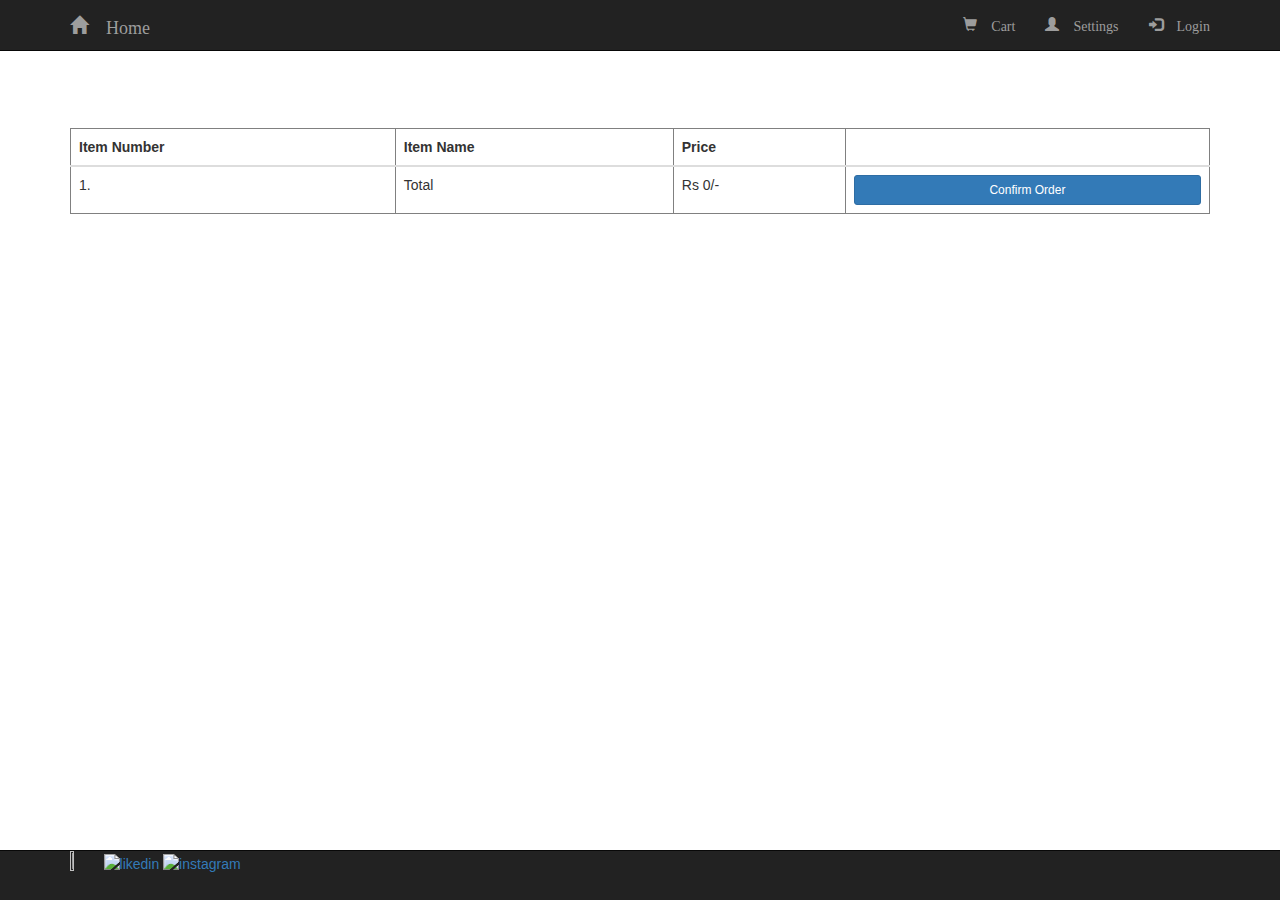
==== cart.html @ 1ef934f2 "added all files" ====
<!DOCTYPE html>
<html>

	<head>
		<title> cart_page </title>

		<link rel="stylesheet" href="https://maxcdn.bootstrapcdn.com/bootstrap/3.3.7/css/bootstrap.min.css" >

        <script src="https://ajax.googleapis.com/ajax/libs/jquery/1.12.4/jquery.min.js"></script>

        <script src="https://maxcdn.bootstrapcdn.com/bootstrap/3.3.7/js/bootstrap.min.js"></script>
        <meta name="viewport" content="width=device-width, initial-scale=1">
		<link rel = "stylesheet" href = "css/style.css">
		<link rel="icon"	href="img/c-favicon.jpg" >

	</head>

  <body>

				<nav class = "navbar navbar-inverse navbar-fixed-top">
					<div class ="container">
						<div class ="navbar-header">
							<button type="button" class ="navbar-toggle" data-toggle="collapse" data-target="#mynavbar">
								<span class="icon-bar"></span>
								<span class="icon-bar"></span>
								<span class="icon-bar"></span>
							</button>
							<a class="navbar-brand" href="index.html">
								<span class="glyphicon glyphicon-home">  Home</span>
							</a>

						</div>
						<div class="collapse navbar-collapse" id="mynavbar">
							<ul class="nav navbar-nav navbar-right">
								<li>
									<a href="cart.html">
										<span class="glyphicon glyphicon-shopping-cart">  Cart </span> </a>
								</li>
								<li>
									<a href="setting.html">
										<span class="glyphicon glyphicon-user">  Settings</span>  </a>
								</li>
								<li>
									<a href="login.html">
										<span class="glyphicon glyphicon-log-in">    Login</span></a>
								</li>
							</ul>
						</div>

					</div>

				</nav>


				<div class="container" style = "margin-top : 10%;">

				<center>

				<div class="table-responsive">
				<table class="table" border="1">
					<thead>

					<th> Item Number </th>
					<th> Item Name </th>
					<th> Price</th>
					<th> </th>

					</thead>



					<td>1.</td>
					<td>Total</td>
					<td>Rs 0/-</td>
					<td>
						<a href="success.html">
							<button class="btn btn-primary btn-block btn-sm" > Confirm Order </button>
						</a>
					</td>

					</tr>


				</table>
				</div>
				</center>
				</div>

				<footer class="navbar navbar-inverse navbar-fixed-bottom">
					<div class ="container">

								<a href="www.facebook.com" target="_blank">
										<img src="img/fb.png" width=2.6% height=2.6%>
								</a>

								<a href="www.linkedin.com" target="_blank">
										<img src="img/linkedin.png" alt="likedin" width=2.6% height=2.6%>
								</a>

								<a href="www.instagram.com" target="_blank">
										<img src="img/ig.png" alt="instagram" width=2.6% height=2.6%>
								</a>
						</div>
				</footer>

  </body>
</html>
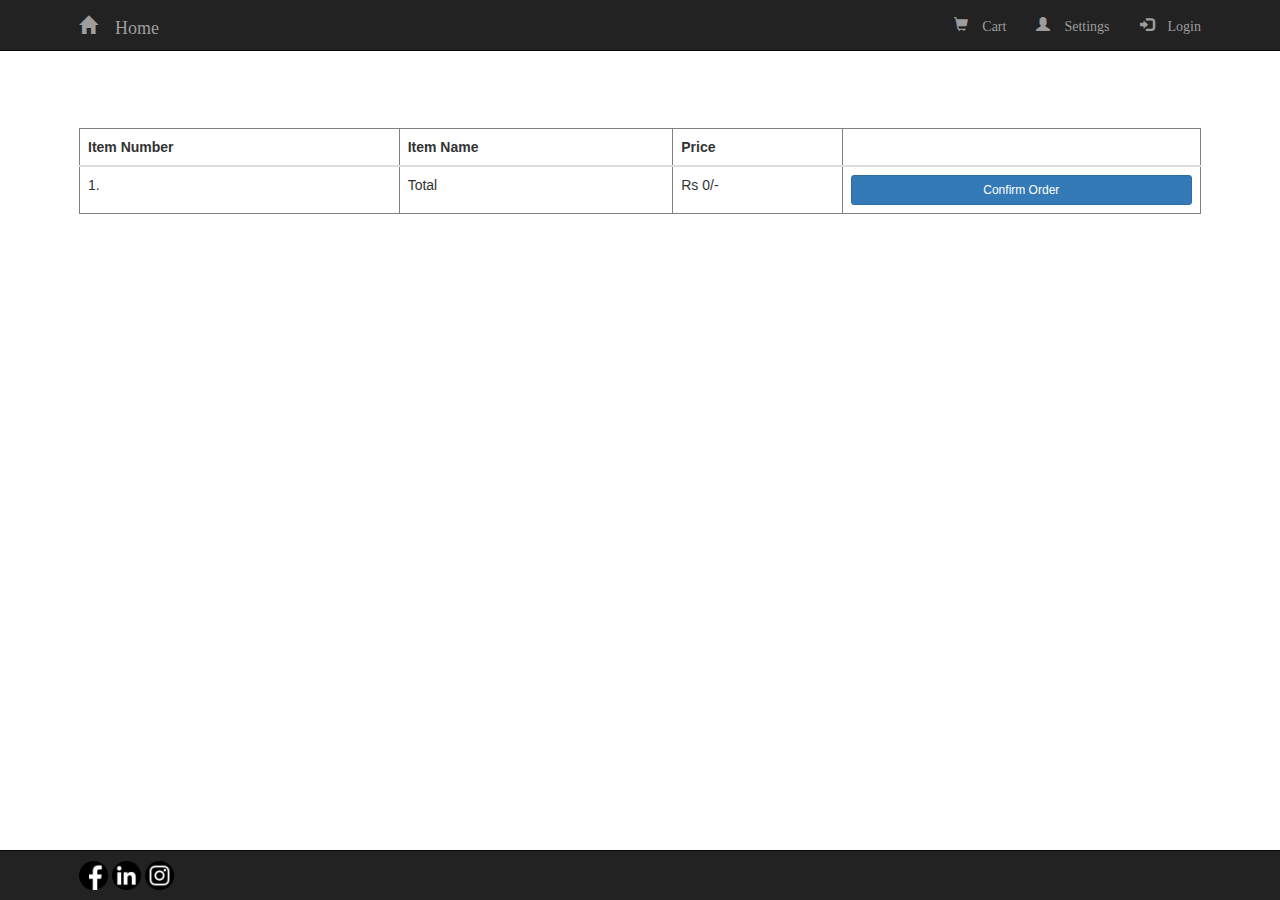
==== commit f1bae531: "social handles" ====
--- a/cart.html
+++ b/cart.html
@@ -89,15 +89,15 @@
 				<footer class="navbar navbar-inverse navbar-fixed-bottom">
 					<div class ="container">
 
-								<a href="www.facebook.com" target="_blank">
+								<a href="https://www.facebook.com" target="_blank">
 										<img src="img/fb.png" width=2.6% height=2.6%>
 								</a>
 
-								<a href="www.linkedin.com" target="_blank">
+								<a href="https://www.linkedin.com" target="_blank">
 										<img src="img/linkedin.png" alt="likedin" width=2.6% height=2.6%>
 								</a>
 
-								<a href="www.instagram.com" target="_blank">
+								<a href="https://www.instagram.com" target="_blank">
 										<img src="img/ig.png" alt="instagram" width=2.6% height=2.6%>
 								</a>
 						</div>
--- a/css/style.css
+++ b/css/style.css
@@ -0,0 +1,33 @@
+.banner-image
+{padding-top: 75px;
+ padding-bottom: 50px;
+text-align: center;
+color: #f8f8f8;
+ background: url(intro-bg_1.jpg) no-repeat center center;
+background-size: cover;
+}
+.banner-content{
+	position: relative;
+
+ padding-top: 6%;
+ padding-bottom: 6%;
+
+ margin-top: 12%;
+ margin-bottom: 12%;
+ background-color: rgba(0, 0, 0, 0.7);
+ width: 50%;
+ text-align:center;
+}
+footer{
+padding: 10px 0;
+background-color: #101010;
+color:#9d9d9d;
+bottom: 0;
+width: 100%;
+}
+.container{
+  width:90%;
+ margin:auto;
+ overflow:hidden;
+
+}
